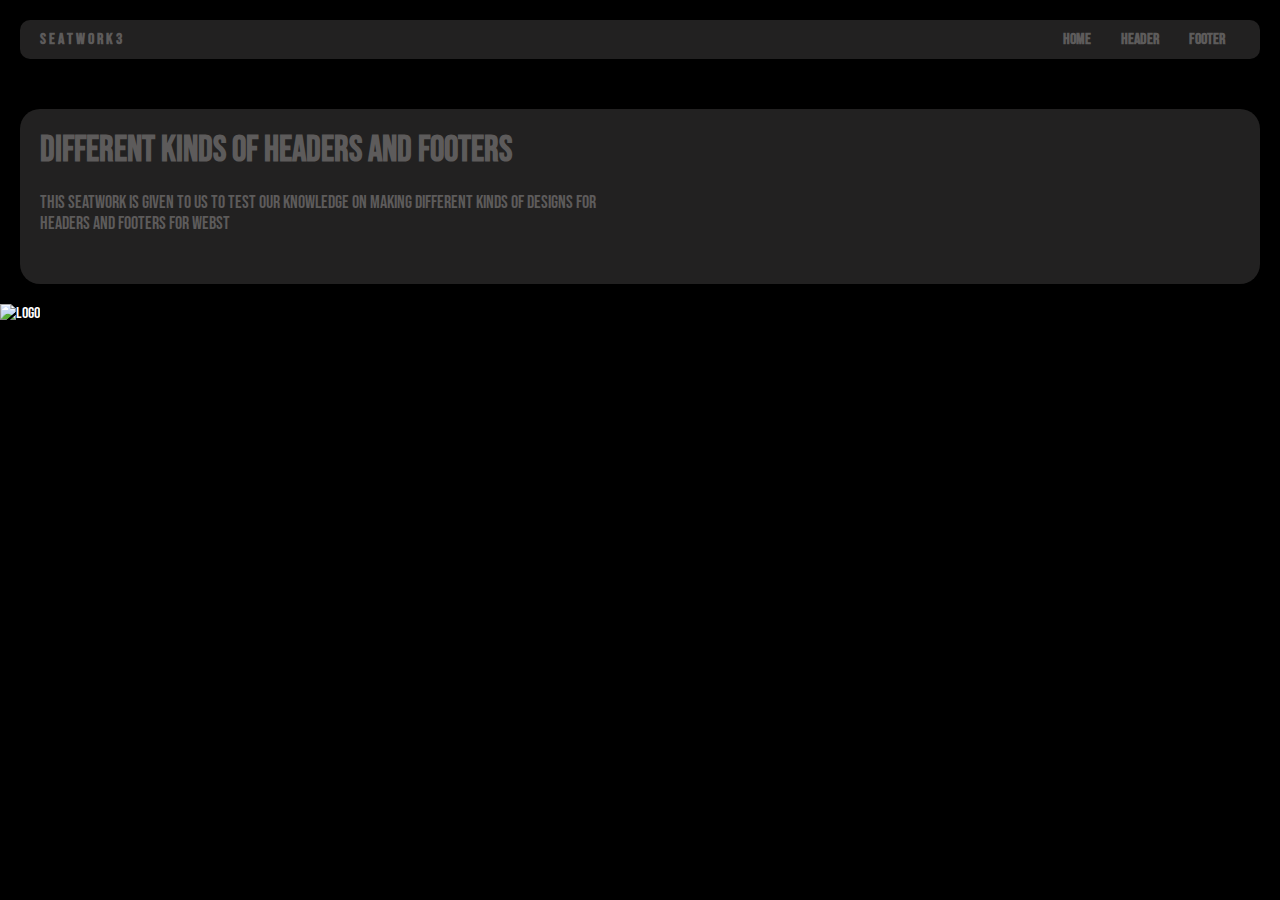
==== index.html @ 48ab5207 "Change" ====
<!DOCTYPE html>
<html lang="en">
<head>
    <meta charset="UTF-8">
    <meta name="viewport" content="width=device-width, initial-scale=1.0">
    <title>S E A T W O R K 3</title>
    <link rel="stylesheet" href="assets/css/style.css">
</head>
<body>
    <div class="container">
        <nav>
            <div class="logo">S E A T W O R K 3</div>
            <ul class="nav-links">
                <li><a href="#">Home</a></li>
                <li><a href="C:\Users\Arian Mae\ansel\WD-Seatwork3\pages\page2\index.html">Header</a></li>
                <li><a href="C:\Users\Arian Mae\ansel\WD-Seatwork3\pages\page3\index.html">Footer</a></li>
            </ul>
        </nav>
        <div class="content">
            <div class="text">
                <h1>DIFFERENT KINDS OF HEADERS AND FOOTERS</h1>
                <p>This seatwork is given to us to test our knowledge on making different kinds of designs for headers and footers for webst</p>
            </div>
            </div>
        </div>
    </div>
</body>
<div class="image">
    <img src="assets/image/cooltext460492242231328.gif" alt="Logo">
</html>
---- assets/css/style.css ----
@import url('https://fonts.googleapis.com/css2?family=Bebas+Neue&display=swap');

* {
    margin: 0;
    padding: 0;
    box-sizing: border-box;
}

body {
    font-family: 'Bebas Neue', sans-serif;
    background-color: #000000;
    color: #ffffff;
}

.container {
    display: flex;
    flex-direction: column;
    align-items: center;
    padding: 20px;
}

nav {
    width: 100%;
    display: flex;
    justify-content: space-between;
    align-items: center;
    padding: 10px 20px;
    background-color: #222121;
    color: #5d5b5b;
    border-radius: 10px;
    box-shadow: 0 4px 8px rgba(0,0,0,0.1);
}

nav .logo {
    font-size: 16px;
    font-weight: bold;
}

.nav-links {
    display: flex;
    list-style: none;
}

.nav-links li {
    margin: 0 15px;
}

.nav-links a {
    text-decoration: none;
    color: #5d5b5b;
    font-weight: bold;
}

.nav-button {
    padding: 10px 20px;
    background-color: #FF4500;
    color: #fff;
    text-decoration: none;
    border-radius: 20px;
    font-weight: bold;
}

.nav-button:hover {
    background-color: #FF6347;
}

.content {
    display: flex;
    justify-content: space-between;
    align-items: center;
    margin-top: 50px;
    padding: 20px;
    width: 100%;
    background-color: #222121;
    color: #5d5b5b;
    border-radius: 20px;
    box-shadow: 0 4px 8px rgba(0,0,0,0.1);
}

.text {
    max-width: 50%;
}

.text h1 {
    font-size: 36px;
    margin-bottom: 20px;
}

.text p {
    font-size: 18px;
    margin-bottom: 30px;
}

.image {
    position: relative;
    max-width: 40%;
}

.image img {
    width: 100%;
    border-radius: 0%;
    box-shadow: 0 4px 8px rgba(0, 0, 0, 0.1);
}
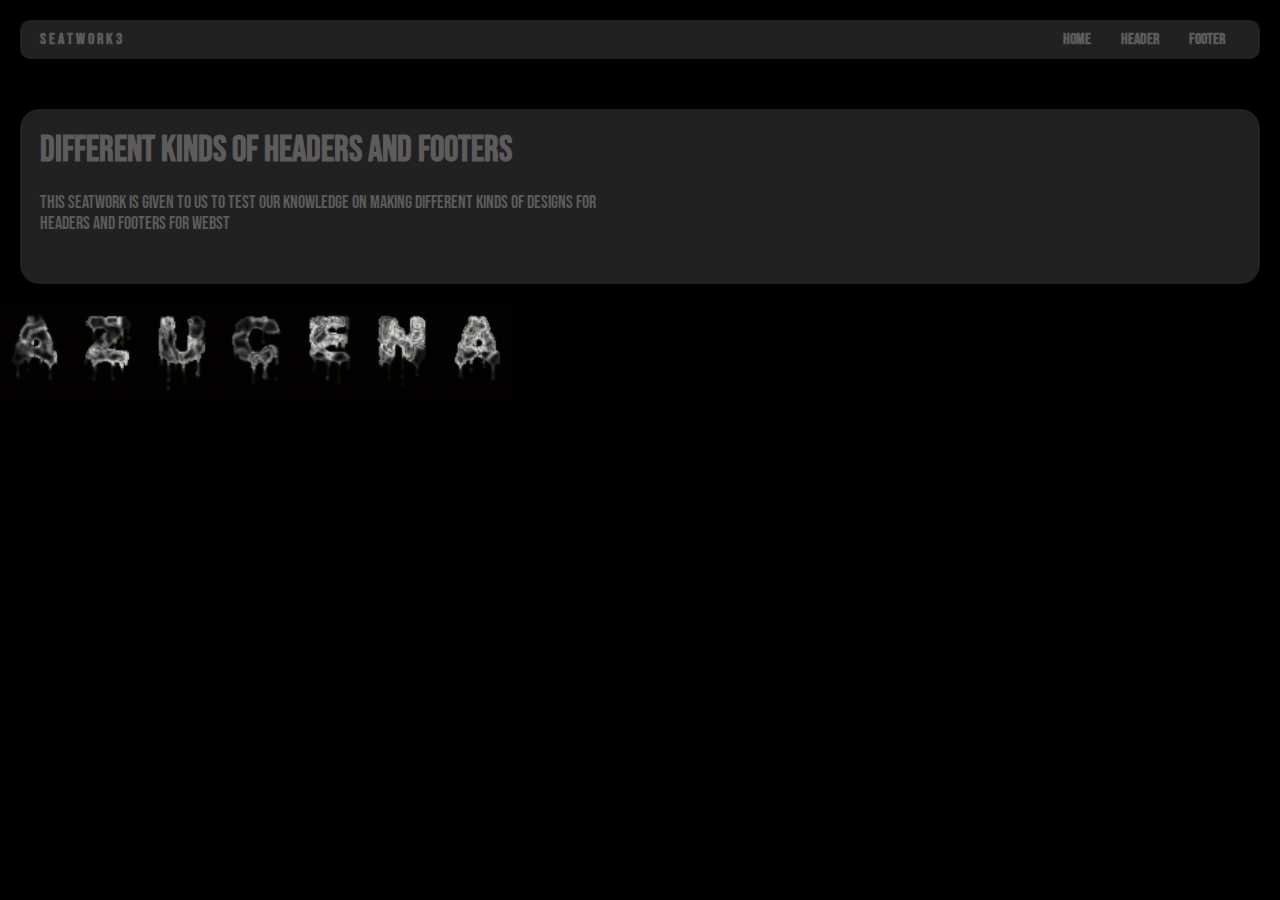
==== commit 6f24ea73: "fixed linking" ====
--- a/index.html
+++ b/index.html
@@ -12,8 +12,8 @@
             <div class="logo">S E A T W O R K 3</div>
             <ul class="nav-links">
                 <li><a href="#">Home</a></li>
-                <li><a href="C:\Users\Arian Mae\ansel\WD-Seatwork3\pages\page2\index.html">Header</a></li>
-                <li><a href="C:\Users\Arian Mae\ansel\WD-Seatwork3\pages\page3\index.html">Footer</a></li>
+                <li><a href="../page2/index.html">Header</a></li>
+                <li><a href="../page3/index.html">Footer</a></li>
             </ul>
         </nav>
         <div class="content">
@@ -26,5 +26,5 @@
     </div>
 </body>
 <div class="image">
-    <img src="assets/image/cooltext460492242231328.gif" alt="Logo">
+    <img src="./assets/img/cooltext460492242231328.gif" alt="Logo">
 </html>
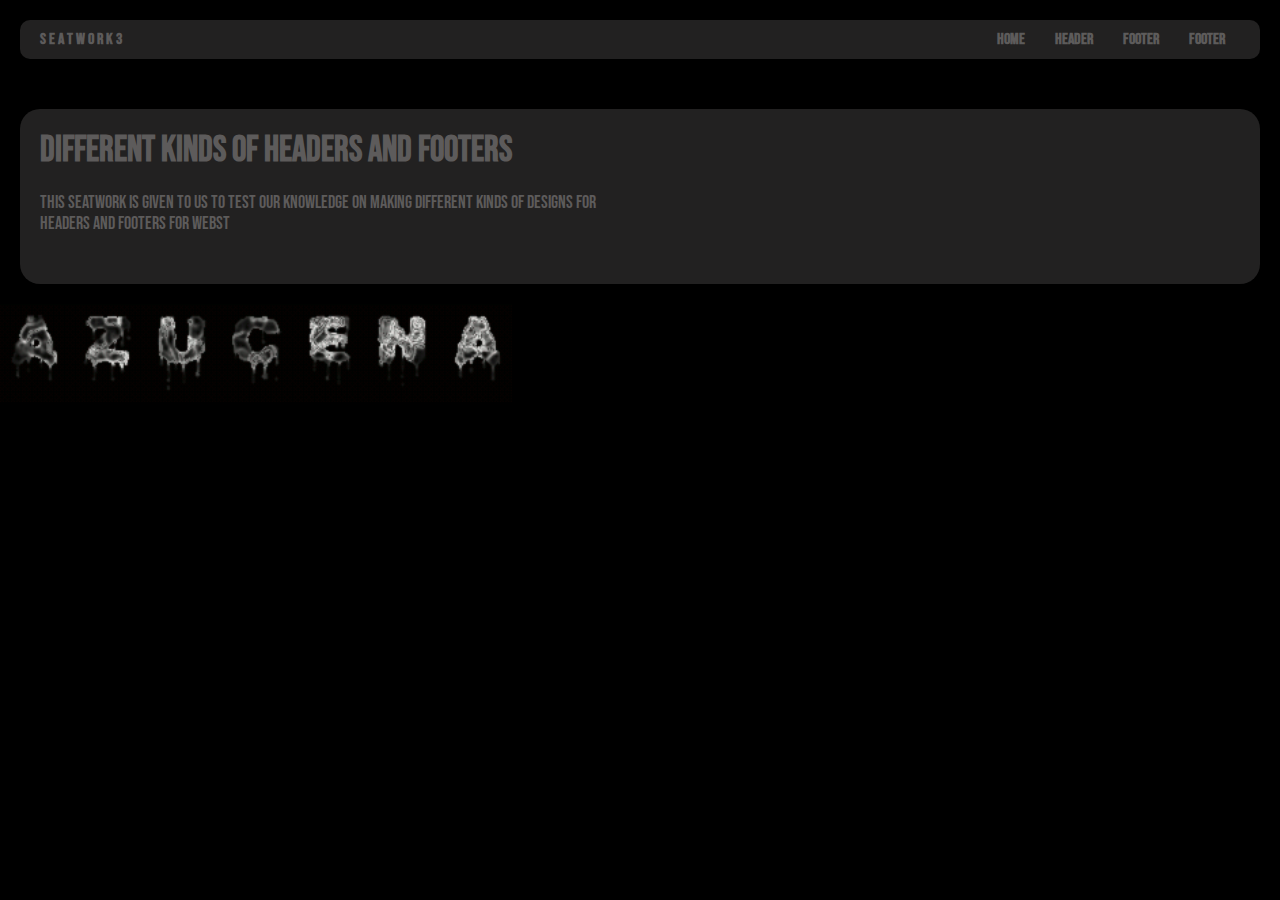
==== commit e0cb77e0: "Changes" ====
--- a/index.html
+++ b/index.html
@@ -12,8 +12,9 @@
             <div class="logo">S E A T W O R K 3</div>
             <ul class="nav-links">
                 <li><a href="#">Home</a></li>
-                <li><a href="../page2/index.html">Header</a></li>
-                <li><a href="../page3/index.html">Footer</a></li>
+                <li><a href="./pages/header-gallery/index.html">Header</a></li>
+                <li><a href="./pages/footer-gallery/index.html">Footer</a></li>
+                <li><a href="./pages/footer-gallery static/index.html">Footer</a></li>
             </ul>
         </nav>
         <div class="content">
